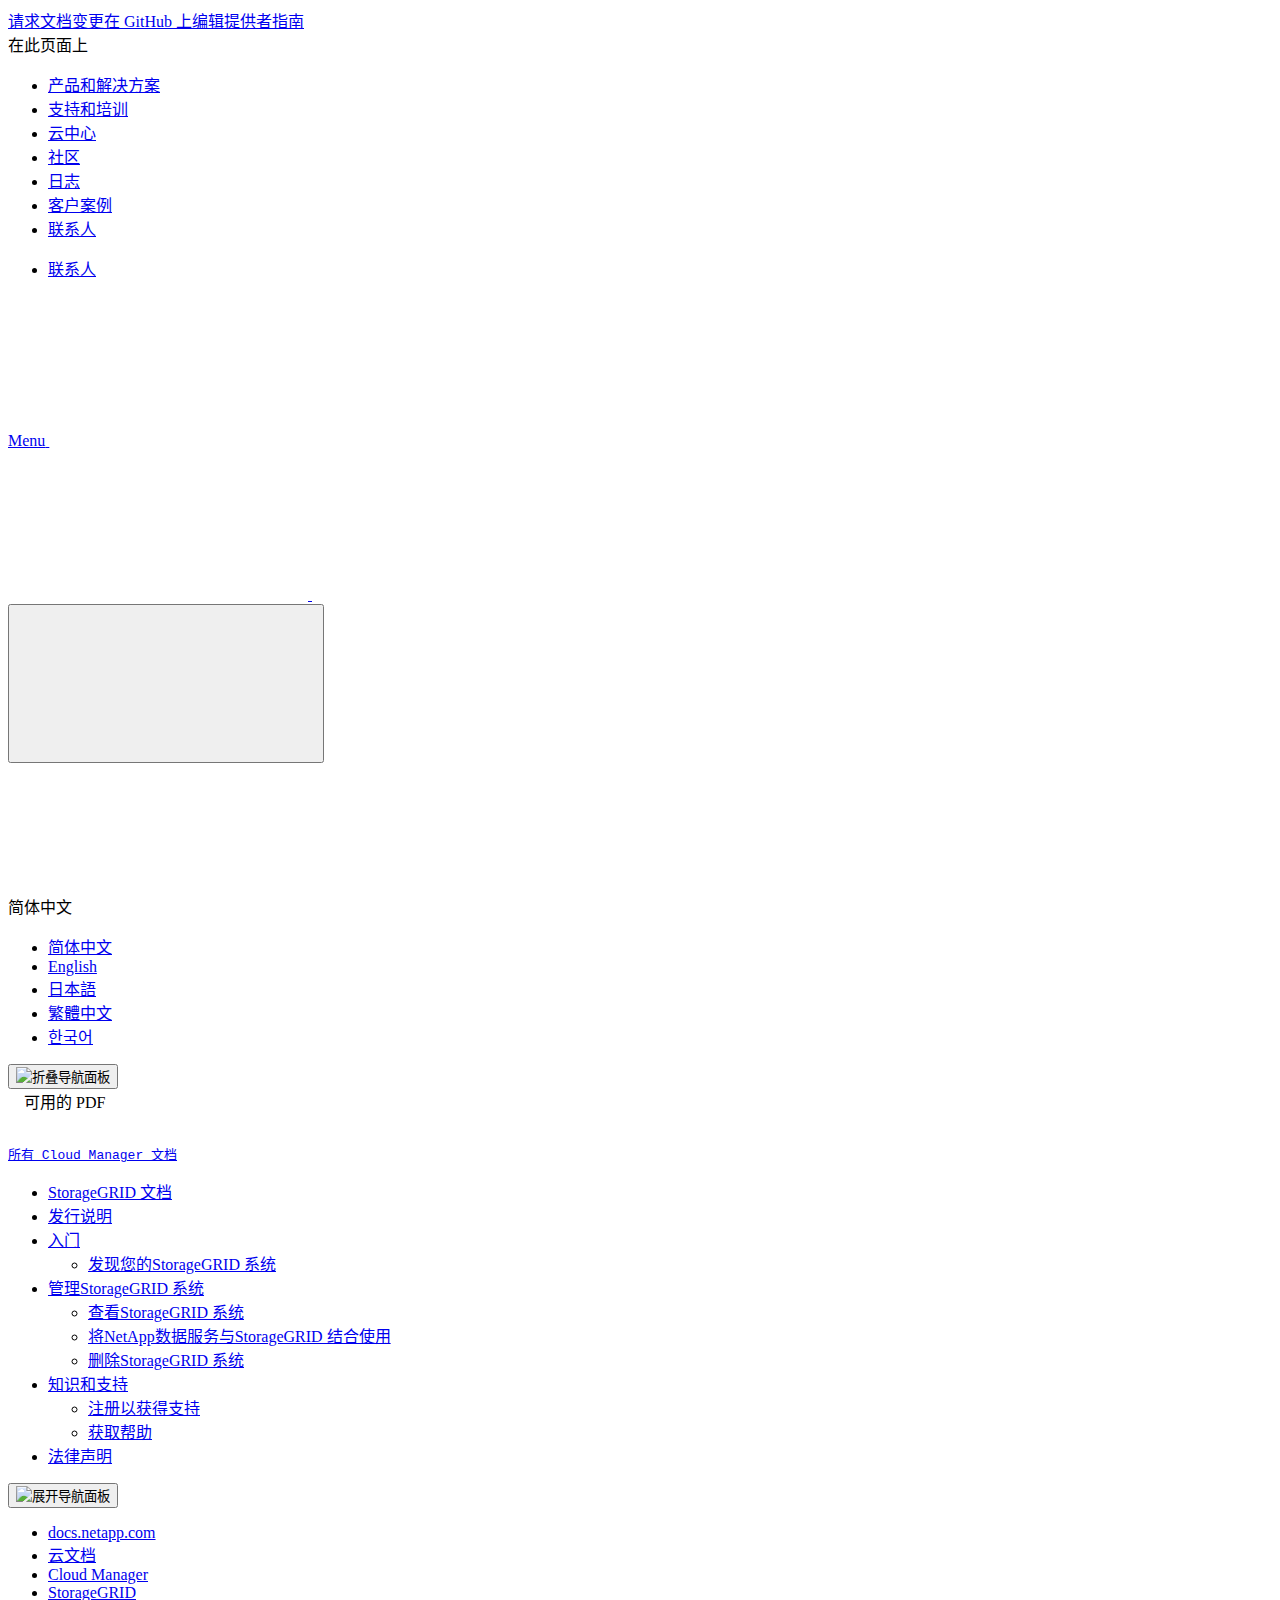
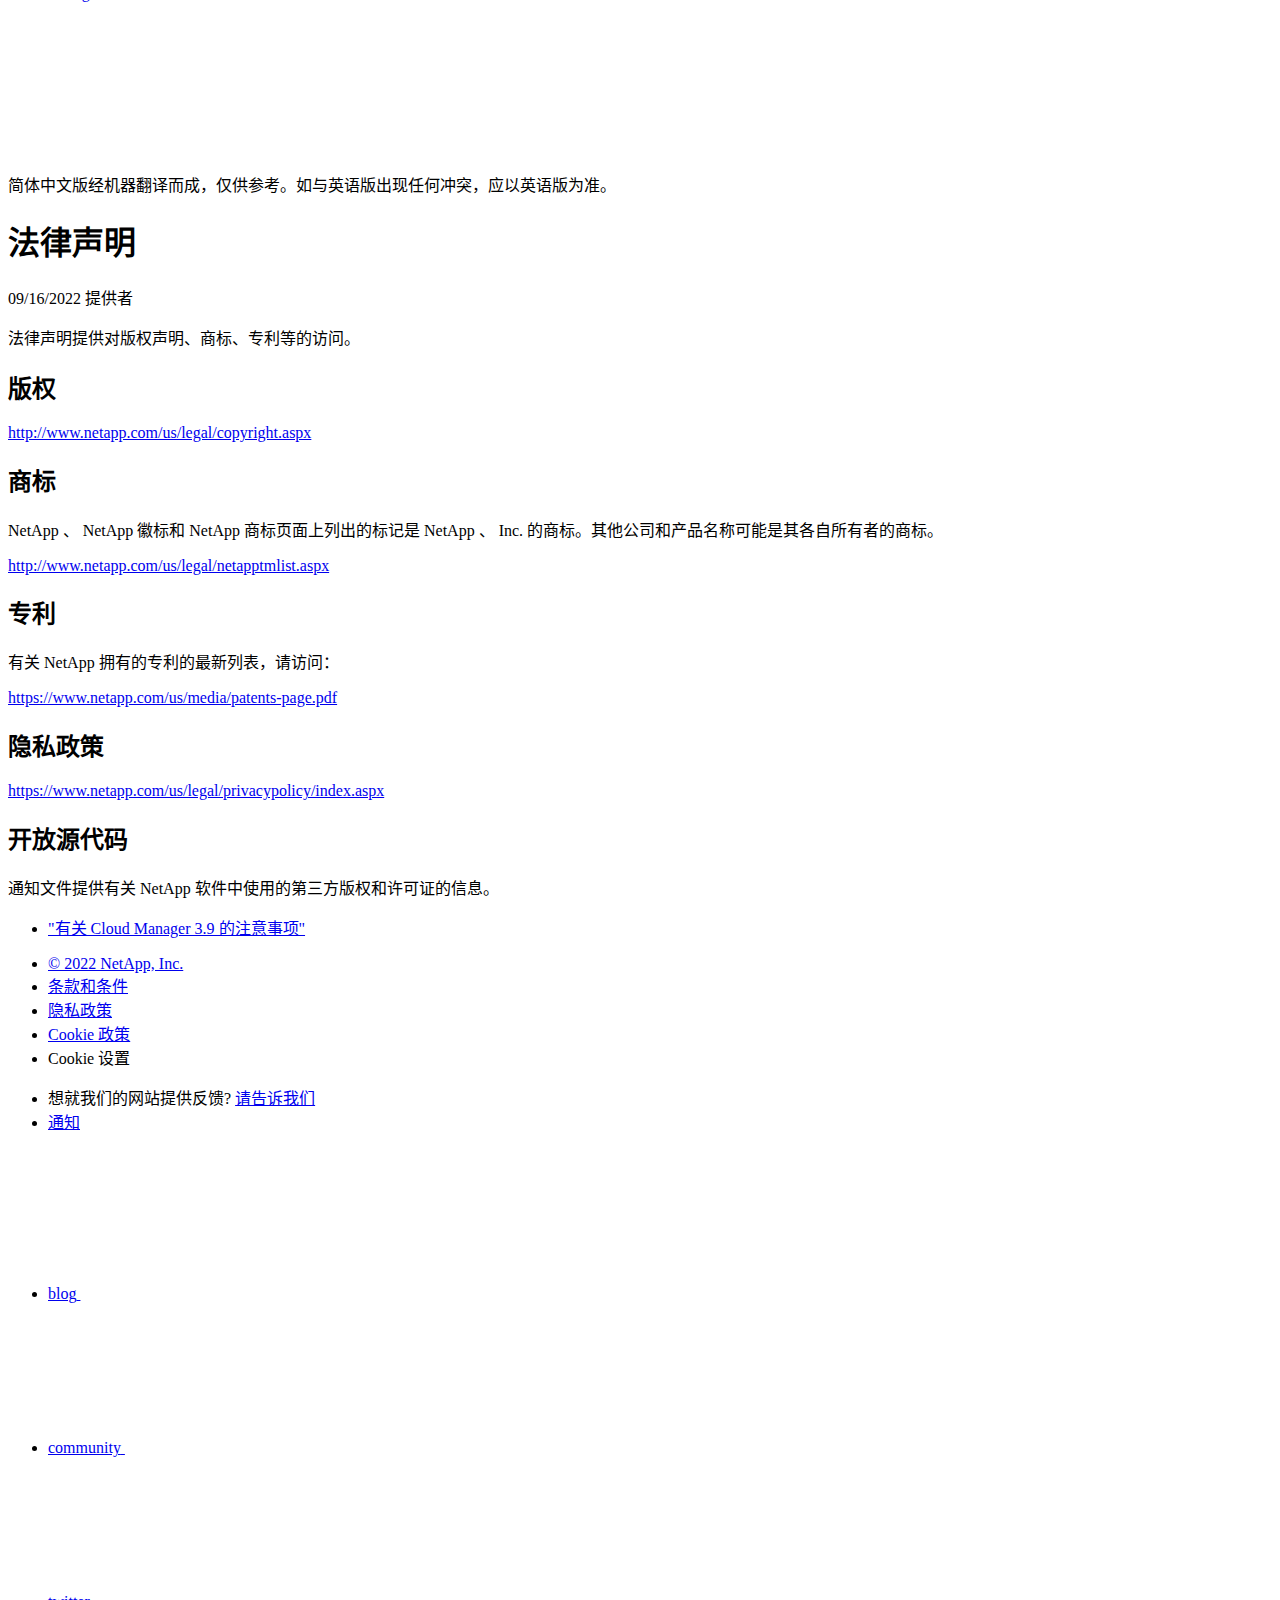
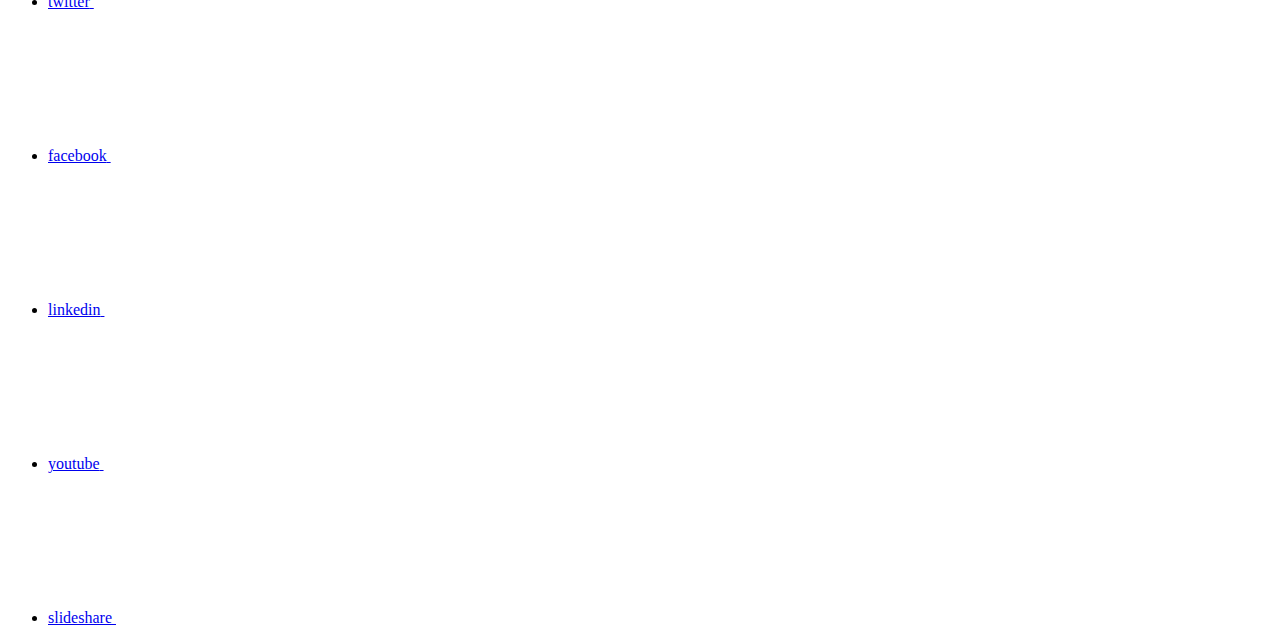
==== legal-notices.html @ 745afc0f "Deploying to gh-pages from  @ a34717b074fe6505f60ebc26e4e73bb2435deda3 🚀" ====
<!DOCTYPE html>
<html lang="zh-cn">
  <head class="at-element-marker">
  <title>法律声明 | NetApp Documentation</title>
  <meta charset="utf-8">
  <meta http-equiv="x-ua-compatible" content="ie=edge,chrome=1">
  <meta http-equiv="language" content="en">
  <meta name="viewport" content="width=device-width, initial-scale=1">
  <meta property="og:title" content="法律声明 | NetApp Documentation" />
	<meta property="og:type" content="website" />
	<meta property="og:url" content="https://docs.netapp.com/zh-cn/cloud-manager-storagegrid/legal-notices.html" />
	<meta property="og:description" content="" />
  <meta property="og:image" content="https://docs.netapp.com/zh-cn/cloud-manager-storagegrid/images/logo-tophat-social.png" />
  <meta property="og:image:alt" content="NetApp Logo" />
  <meta name="format-detection" content="telephone=no">
  <meta http-equiv="Content-Type" content="text/html; charset=utf-8">
  <meta http-equiv="encoding" content="utf-8">
  <meta http-equiv="nss-type" content="Product Documentation"/>
  <meta http-equiv="nss-subtype" content="User Guide"/><meta name="description" content="">
  <meta name="keywords" content=" "><!-- Icons -->
  <link rel="icon" href="/zh-cn/cloud-manager-storagegrid/images/favicon.ico" type="image/x-icon">

  <!-- RSS Feed --><link rel="alternate" type="application/rss+xml" title="NetApp Documentation" href="/zh-cn/cloud-manager-storagegrid/feed.xml"><!-- CSS Definitions: NetApp CSS should be defined after generic css -->

  <!-- Elastic Search -->
  <link rel="stylesheet" href="//cdn.jsdelivr.net/searchkit/0.10.0/theme.css">

  <!-- Controls AsciiDoctor Admonition Blocks -->
  <link rel="stylesheet" type="text/css" href="/zh-cn/cloud-manager-storagegrid/css/font-awesome.min.css">

  <!-- Controls the shadow effect for search dropdown menu -->
  <link rel="stylesheet" href="/zh-cn/cloud-manager-storagegrid/css/boxshadowproperties.css">

  <!-- NetApp CSS controls the technical content -->
  <link rel="stylesheet" type="text/css" href="/zh-cn/cloud-manager-storagegrid/css/netapp.css">

  <!-- WWW CSS Content -->
  <link rel="stylesheet" type="text/css" href="/zh-cn/cloud-manager-storagegrid/css/www-luci-dotcom.min.css">
  <link rel="stylesheet" type="text/css" href="/zh-cn/cloud-manager-storagegrid/css/www-netapp-dotcom.css">
  <link rel="stylesheet" href="/zh-cn/cloud-manager-storagegrid/css/www-netapp-library-critical.min.css" media="all" >
  <link rel="stylesheet" href="/zh-cn/cloud-manager-storagegrid/css/www-netapp-library-non-critical.min.css" as="style" onload="this.onload=null;this.rel='stylesheet'">
  <link rel="stylesheet" href="/zh-cn/cloud-manager-storagegrid/css/www-netapp-library-global-header-footer.min.css">

  <!-- NetApp IE Customizations -->
  <link rel="stylesheet" href='/zh-cn/cloud-manager-storagegrid/css/na-utility.css' type='text/css'>
  <link rel="stylesheet" href='/zh-cn/cloud-manager-storagegrid/css/na-sidebar.css' type='text/css'>
  <link rel='stylesheet' href='/zh-cn/cloud-manager-storagegrid/css/clouddocs.css' type='text/css'>
  <link rel='stylesheet' href='/zh-cn/cloud-manager-storagegrid/css/custom-dropdown.css' type='text/css'>
  <link rel='stylesheet' href='/zh-cn/cloud-manager-storagegrid/css/na-pagenav.css' type='text/css'>

  
  <link rel="stylesheet" href="/zh-cn/cloud-manager-storagegrid/css/landing-page.css" type="text/css">
  <link rel="stylesheet" href="/zh-cn/cloud-manager-storagegrid/css/tabbed-blocks.css" type="text/css">
  <!-- Canonical url -->
  <link rel='stylesheet' href='/zh-cn/cloud-manager-storagegrid/css/na-feature.css' type='text/css'><!-- Top level site integrations --><script>
    function addAdobeLaunch(adobeId) {
      var head = document.getElementsByTagName('head')[0];
      var adobe = document.createElement("script");
      adobe.type = "text/plain";
      adobe.className = "optanon-category-C0002";
      adobe.src = "//assets.adobedtm.com/60287eadf1ee/c284da483c83/"+adobeId+".min.js";
      head.appendChild(adobe);
    }

    function addGoogleAnalytics(gtagId) {
      var google = document.createElement("script");
      google.type = "text/plain";
      google.className = "optanon-category-C0002";
      google.src = "https://www.googletagmanager.com/gtag/js?id="+gtagId;
      var head = document.getElementsByTagName('head')[0];
      head.appendChild(google);

      window.dataLayer = window.dataLayer || [];
      function gtag(){dataLayer.push(arguments);}
      gtag('js', new Date());
      gtag('config', gtagId);
    }

    function addConsent(consentId) {
      var head = document.getElementsByTagName('head')[0];
      var onetrustConsent = document.createElement("script");
      onetrustConsent.type = "text/javascript";
      onetrustConsent.src = "https://cdn.cookielaw.org/consent/"+consentId+"/OtAutoBlock.js";
      head.appendChild(onetrustConsent);

      var onetrustScript = document.createElement("script");
      onetrustScript.type = "text/javascript";
      onetrustScript.src = "https://cdn.cookielaw.org/scripttemplates/otSDKStub.js";
      onetrustScript.charset = "UTF-8";
      onetrustScript.dataset.documentLanguage = "true";
      onetrustScript.dataset.domainScript = consentId;
      head.appendChild(onetrustScript);
    }addConsent("72570c5c-fe30-465f-b0e0-b77f7fb4ae34");
    addAdobeLaunch("launch-e9ff3acac59f");
    addGoogleAnalytics("UA-81697994-3");function OptanonWrapper() { }
  </script>
  <script src="https://cdnjs.cloudflare.com/ajax/libs/jquery/2.1.4/jquery.min.js"></script>
  <script src="https://cdnjs.cloudflare.com/ajax/libs/jquery-cookie/1.4.1/jquery.cookie.min.js"></script>

  <!-- Used for Product Family Page Sidebar Visibility --><!-- Used to import Promise for IE. Required for SearchKit -->
  <script src="https://cdnjs.cloudflare.com/ajax/libs/bluebird/3.3.5/bluebird.min.js"></script><script src='/zh-cn/cloud-manager-storagegrid/js/na-search.js'></script><script src='/zh-cn/cloud-manager-storagegrid/js/na-pagenav.js'></script><link rel='stylesheet' href='/zh-cn/cloud-manager-storagegrid/css/prism.css' type='text/css'>
  <link rel='stylesheet' href='/zh-cn/cloud-manager-storagegrid/css/prism-netapp.css' type='text/css'>


  <script src='/zh-cn/cloud-manager-storagegrid/js/na-utility.js'></script>
  <script src='/zh-cn/cloud-manager-storagegrid/js/clouddocs.js'></script>
  <script src='/zh-cn/cloud-manager-storagegrid/js/jquery.navgoco.min.js'></script>
  <script src="https://maxcdn.bootstrapcdn.com/bootstrap/3.3.7/js/bootstrap.min.js" integrity="sha384-Tc5IQib027qvyjSMfHjOMaLkfuWVxZxUPnCJA7l2mCWNIpG9mGCD8wGNIcPD7Txa" crossorigin="anonymous"></script>
  <script src='/zh-cn/cloud-manager-storagegrid/js/toc.js'></script>
  <script src='/zh-cn/cloud-manager-storagegrid/js/customscripts.js'></script><script>
      $(document).ready(function() {
          
          var collapseOnInit = true;
          

          var navSettings = {
              "caretHtml": '',
              "accordion": collapseOnInit,
              "openClass": 'active', // open
              "save": false, // leave false or nav highlighting doesn't work right
              "cookie": {
                  "name": 'navgoco',
                  "expires": false,
                  "path": '/'
              },
              "slide": {
                  "duration": 400,
                  "easing": 'swing'
              }
          };

          // Initialize navgoco with default options
          $("#mysidebar").navgoco(navSettings);
          

          $("#collapseAll").click(function(e) {
              e.preventDefault();
              $("#mysidebar").navgoco('toggle', false);
          });

          $("#expandAll").click(function(e) {
              e.preventDefault();
              $("#mysidebar").navgoco('toggle', true);
          });

      });

  </script>
  <script>
      $(document).ready(function() {
          $("#tg-sb-link").click(function() {
              $("#tg-sb-sidebar").toggle();
              $("#tg-sb-content").toggleClass('col-md-9');
              $("#tg-sb-content").toggleClass('col-md-12');
              $("#tg-sb-icon").toggleClass('fa-toggle-on');
              $("#tg-sb-icon").toggleClass('fa-toggle-off');
          });
      });
  </script>
  <script src='/zh-cn/cloud-manager-storagegrid/js/custom-dropdown.js'></script>
  <script src='/zh-cn/cloud-manager-storagegrid/js/FileSaver.min.js'></script>
  <script src='/zh-cn/cloud-manager-storagegrid/js/jszip-utils.min.js'></script>
  <script src='/zh-cn/cloud-manager-storagegrid/js/jszip.min.js'></script>
  <script src='/zh-cn/cloud-manager-storagegrid/js/pdf-ux.js'></script>
</head>


  <body class role="document" data-flavor="">
    <div id="page" class="n-off-canvas-menu">
      <div class="n-off-canvas-menu__menu"><!--TODO: Add offcanvas code --></div>
      <div class="n-off-canvas-menu__content-wrap">
        <header class="site-header" id="banner">
  
  <!-- Start Page Toolbar -->
  
  <div class="page-nav-toolbar"><div class="page-nav-contribute"><a target="_blank" href="https://github.com/NetAppDocs/cloud-manager-storagegrid/issues/new?body=Page%3A%20[法律声明](https://docs.netapp.com/zh-cn/cloud-manager-storagegrid/legal-notices.html)&template=public-issue-template.md" class="page-nav-contribute-link" role="button"><img src="/zh-cn/cloud-manager-storagegrid/images/discuss-sm.svg" alt="" class="github-icon" />请求文档变更</a><a target="_blank" href="https://github.com/NetAppDocs/cloud-manager-storagegrid/blob/main/legal-notices.adoc" class="page-nav-contribute-link" role="button"><img src="/zh-cn/cloud-manager-storagegrid/images/edit-sm.svg" alt="" class="github-icon" />在 GitHub 上编辑</a><a target="_blank" href="https://docs.netapp.com/us-en/contribute/" class="page-nav-contribute-link"  ><img src="/zh-cn/cloud-manager-storagegrid/images/article-sm.svg" alt="" class="github-icon" />提供者指南</a></div>
    <div class="page-nav-container">
      <nav class="page-nav-fixed">
        <div class="page-nav-title">在此页面上</div>
        <div class="page-nav-links">
          <ul class="page-nav-inner" id="page-menu"></ul>
        </div>
      </nav>
    </div>
  </div>
  
  
  <!-- Start top_hat -->
  <div class="n-top-hat">
    <div class="n-container">
      <div class="n-top-hat__cross-property-nav">
        <ul class="n-top-hat__list">
          <li class="n-top-hat__list-item">
            <a href="https://www.netapp.com/products-a-z/" class="n-top-hat__link">产品和解决方案</a>
          </li>
          <li class="n-top-hat__list-item">
            <a href="https://www.netapp.com/support-and-training/netapp-university/" class="n-top-hat__link">支持和培训</a>
          </li>
          <li class="n-top-hat__list-item">
            <a href="https://cloud.netapp.com" class="n-top-hat__link">云中心</a>
          </li>
          <li class="n-top-hat__list-item">
            <a href="https://community.netapp.com/" class="n-top-hat__link">社区</a>
          </li>
          <li class="n-top-hat__list-item">
            <a href="https://blog.netapp.com/" class="n-top-hat__link">日志</a>
          </li>
          <li class="n-top-hat__list-item">
            <a href="https://customers.netapp.com/en/" class="n-top-hat__link">客户案例</a>
          </li>
          <li class="n-top-hat__list-item">
            <a href="https://www.netapp.com/us/contact-us/index.aspx" target="_self" class="n-top-hat__link" data-ntap-ui="contact-us">联系人</a>
          </li>
        </ul>
      </div>
      <div class="n-top-hat__utils">
        <ul class="n-top-hat__list">
          <li class="n-top-hat__list-item">
            <a href="https://www.netapp.com/us/contact-us/index.aspx" target="_self" class="n-top-hat__link" data-ntap-ui="contact-us">联系人</a>
          </li>
        </ul>
      </div>
    </div>
  </div>
  <!-- End top_hat -->

  <!-- Start property bar -->
  <style>
    .n-property-navigation-bar__menus--desktop-experience .n-menu--mega__default-content__heading span {
    color: #34B0FF;
    }
  </style>
  <div class="n-property-bar " data-ntap-ui="sticky-nav">
    <div class="n-property-bar__inner-wrap">
      <div class="n-property-bar__menu-toggle">
        <a href="#" class="n-property-bar__menu-toggle-link">
          <span class="n-property-bar__menu-toggle-text">Menu</span>
          <svg class="n-icon-bars n-property-bar__menu-toggle-icon" aria-labelledby="title">
            <title>bars</title>
            <use xlink:href="/zh-cn/cloud-manager-storagegrid/common/svg/sprite.svg#bars"></use>
          </svg>
        </a>
      </div>
      <div class="n-property-bar__property-mark ">
        <a href="https://www.netapp.com" class="n-property-bar__property-link">
          <div class="n-property-bar__logo">
            <svg class="n-icon-netapp-mark n-icon-netapp-mark n-property-bar__netapp-mark-icon" aria-labelledby="title">
              <title>netapp-mark</title>
              <use xlink:href="/zh-cn/cloud-manager-storagegrid/common/svg/sprite.svg#netapp-mark"></use>
            </svg>
            <svg class="n-icon-netapp-logo n-property-bar__logo-svg" aria-labelledby="title">
              <title>netapp-logo</title>
              <use xlink:href="/zh-cn/cloud-manager-storagegrid/common/svg/sprite.svg#netapp-logo"></use>
            </svg>
          </div>
        </a>
      </div>

      
      <div class="search-property-bar">
        <div id="search-demo-container" class="searchbox n-property-bar__search">
          <div id="react-search" 
          data-search-html="/zh-cn/cloud-manager-storagegrid/search.html"
          data-type="widget" 
          data-placeholder="搜索文档"
          data-no-results-found="未找到与 {query} 匹配的结果。"
          data-did-you-mean="搜索 {suggestion}。"
          data-no-results-found-did-you-mean="未找到与 {query} 匹配的结果。您是否要搜索 {suggestion}?"
          data-results-found="找到 {hitCount} 个结果"
          data-error-message="We're sorry, an issue occurred when fetching your results. Please try again."
          data-error-reset="Reset Search"
          data-sk-es-pf-indexes=""
          data-flavor=""></div>
          <button class="n-property-bar__search-toggle-button" type="button">
            <svg class="n-icon-search n-property-bar__search-toggle-button-icon" aria-labelledby="title">
              <title>search</title>
              <use xmlns:xlink="http://www.w3.org/1999/xlink" xlink:href="/zh-cn/cloud-manager-storagegrid/common/svg/sprite.svg#search"></use>
            </svg>
          </button>
        </div>
      </div>
      
    </div>
  </div>
  <div class="n-property-bar__toolbar">
    <!-- Start Language Selector --><div id="language-dropdown" class="custom-dropdown custom-dropdown-lang">
      <div class="custom-dropdown-select custom-dropdown-select-lang">
      <span class="lang-name">简体中文</span>
          <svg class="n-globe__icon" aria-labelledby="title">
            <title>globe</title>
            <use xmlns:xlink="http://www.w3.org/1999/xlink" xlink:href="/zh-cn/cloud-manager-storagegrid/common/svg/sprite.svg#globe"></use>
          </svg>
        </button>
      </div>

      <ul class="custom-dropdown-menu"><li>
          <a href="https://docs.netapp.com/zh-cn/cloud-manager-storagegrid/legal-notices.html" target="_self"><span translate="no" class="notranslate">简体中文</span></a>
        </li><li>
          <a href="https://docs.netapp.com/us-en/cloud-manager-storagegrid/legal-notices.html" target="_self"><span translate="no" class="notranslate">English</span></a>
        </li><li>
          <a href="https://docs.netapp.com/ja-jp/cloud-manager-storagegrid/legal-notices.html" target="_self"><span translate="no" class="notranslate">日本語</span></a>
        </li><li>
          <a href="https://docs.netapp.com/zh-tw/cloud-manager-storagegrid/legal-notices.html" target="_self"><span translate="no" class="notranslate">繁體中文</span></a>
        </li><li>
          <a href="https://docs.netapp.com/ko-kr/cloud-manager-storagegrid/legal-notices.html" target="_self"><span translate="no" class="notranslate">한국어</span></a>
        </li></ul>
    </div><!-- End Language Selector -->

    <div class="n-property-bar__cta"></div>
  </div>
  <script>
    $(function(){
        var currentLocalization = $('html').attr('lang');

        var localizationsDictionary = {
            "en-CA" : "https://www.netapp.com/search/index.aspx?for_cr=canada&",
            "en-IN" : "https://www.netapp.com/search/index.aspx?for_cr=india&",
            "nl-NL" : "https://www.netapp.com/search/index.aspx?for_cr=netherlands&",
            "ru-RU" : "https://www.netapp.com/search/index.aspx?for_cr=russia&",
            "sv-SE" : "https://www.netapp.com/search/index.aspx?for_cr=sweden&",
            "it-IT" : "https://www.netapp.com/search/index.aspx?for_cr=italy&",
            "he-IL" : "https://www.netapp.com/search/index.aspx?for_cr=israel&",
            "ko-KR" : "https://www.netapp.com/search/index.aspx?for_cr=korea&",
            "zh-TW" : "https://www.netapp.com/search/index.aspx?for_cr=taiwan&",
            "en-GB" : "https://www.netapp.com/search/index.aspx?for_cr=unitedkingdom&",
            "en-SG" : "https://www.netapp.com/search/index.aspx?for_cr=asean&",
            "en-AU" : "https://www.netapp.com/search/index.aspx?for_cr=australia&",
            "pt-BR" : "https://www.netapp.com/search/index.aspx?for_cr=brasil&",
            "de-CH" : "https://www.netapp.com/search/index.aspx?for_cr=switzerland&",
            "es-MX" : "https://www.netapp.com/search/index.aspx?for_cr=mexico&"
        };

        if($('html').hasClass('ntap-whitelisted') && localizationsDictionary.hasOwnProperty(currentLocalization)) {
            $('.n-property-bar__property-link').attr('href', '/');
        }
    });
  </script>
  <!-- End property bar -->
</header>


        <main id="n-main-content" class="n-main-content">
          <!-- Start Documentation Content -->
<div class="ie-main">
  <!-- Sidebar Column -->
  
  <div class="col-md-3" id="sidebar-height">
      <button id="btn-sidebar-collapse" onclick="hideSidebar()"><img src="/zh-cn/cloud-manager-storagegrid/images/collapse.png" alt="折叠导航面板"></button>
      <div class="n-pdf-header">
  <a id="toggleButtonPdf" class="n-pdf-button" type="button">
    <img src="/zh-cn/cloud-manager-storagegrid/images/pdf.png" alt="" width="16" height="16"/>可用的 PDF<span>
    </span>
  </a>
</div>
<div class="n-pdf-body-container">
  <ul id="toggleContainerPdf" class="n-pdf-body" style="display:none;"><li class="pdf-ux-container">
        
        
        
        <a target="_blank" href="/zh-cn/cloud-manager-storagegrid/pdfs/fullsite-sidebar/StorageGRID_文档.pdf" >
          <img src="/zh-cn/cloud-manager-storagegrid/images/pdf.png" alt="" width="16" height="16"/>此文档站点的 PDF</a>





    
      <ul class="subfolders" style="display:none;">
        <li class="pdf-ux-container">
          
          
          
          <a target="_blank" 
            
              href="/zh-cn/cloud-manager-storagegrid/pdfs/sidebar/入门.pdf" 
            
          >
            <img src="/zh-cn/cloud-manager-storagegrid/images/pdf.png" alt="" width="16" height="16"/>
            入门
          </a>
          


        </li>
      </ul>
    

  



    
      <ul class="subfolders" style="display:none;">
        <li class="pdf-ux-container">
          
          
          
          <a target="_blank" 
            
              href="/zh-cn/cloud-manager-storagegrid/pdfs/sidebar/管理StorageGRID_系统.pdf" 
            
          >
            <img src="/zh-cn/cloud-manager-storagegrid/images/pdf.png" alt="" width="16" height="16"/>
            管理StorageGRID 系统
          </a>
          






        </li>
      </ul>
    

  



    
      <ul class="subfolders" style="display:none;">
        <li class="pdf-ux-container">
          
          
          
          <a target="_blank" 
            
              href="/zh-cn/cloud-manager-storagegrid/pdfs/sidebar/知识和支持.pdf" 
            
          >
            <img src="/zh-cn/cloud-manager-storagegrid/images/pdf.png" alt="" width="16" height="16"/>
            知识和支持
          </a>
          




        </li>
      </ul>
    

  


    <ul class="subfolders" id="pdf-remove" style="display:none;"><li class="active"></li></ul>
  

</li></ul>
  <div class="zip-pdf-link-container" style="display: none;">   
    <a href="#" id="zipPdf">
      <img src="/zh-cn/cloud-manager-storagegrid/images/pdf-zip.png" alt="" width="16" height="16"/>
      <pre>收集单独的 PDF 文档<span class="zip-size"></span></pre>
    </a><div id="zip-link-popup" class="hide">
    <div class="inner-modal">
        <div class="downloading-progress">
            <div class="spinner"></div>
            <h1>Creating your file...</h1>
            <div>This may take a few minutes. Thanks for your patience.</div>
            <button class="cancel-download-btn" type="button">Cancel</button>
        </div>
        <div class="download-complete hide">
            <div class="done-icon">
                <svg xmlns="http://www.w3.org/2000/svg" width="24" height="24" viewBox="0 0 24 24"><path d="M20.285 2l-11.285 11.567-5.286-5.011-3.714 3.716 9 8.728 15-15.285z"/></svg>
            </div>
            <div>Your file is ready</div>
            <button class="cancel-download-btn" type="button">OK</button>
        </div>
    </div>
</div>
<script>
    $(".cancel-download-btn").click(function(){
        $("#zip-link-popup").addClass("hide");
        $("#zip-link-popup .downloading-progress").removeClass("hide");
        $("#zip-link-popup .download-complete").addClass("hide");
    });
</script></div>
</div>
<script>
  $("#toggleContainerPdf li.active:last-child").parents('ul.subfolders').toggle('display');
  $("#toggleButtonPdf").click(function () {
    $("#toggleContainerPdf").toggle('display');
    $(".n-pdf-body-container .zip-pdf-link-container").toggle('display');
  });
</script><div class="prod-nav" id="product-nav">
  <a target="_self" class="prod-fam-nav" href="https://docs.netapp.com/zh-cn/cloud-manager-family/"><img src="/zh-cn/cloud-manager-storagegrid/images/left_arrow.png" alt=""><pre>所有 Cloud Manager 文档</pre></a>
</div><div class="sidebar-nav-container" id="mysidebardiv">
  <ul id="mysidebar" class="nav"><li 
      data-pdf-exists="true" 
      data-pdf-filename="StorageGRID 文档"
      data-li-level="1#" 
      class=" "
    ><a class="na-navbar-padding" href="/zh-cn/cloud-manager-storagegrid/index.html">
        StorageGRID 文档
      </a></li><li 
      data-pdf-exists="true" 
      data-pdf-filename="发行说明"
      data-li-level="1#" 
      class=" "
    ><a class="na-navbar-padding" href="/zh-cn/cloud-manager-storagegrid/whats-new.html">
        发行说明
      </a></li><li 
      data-pdf-exists="true" 
      data-pdf-filename="入门"
      data-li-level="1" 
      class="subfolders "
    ><a href="#">
        <div class="na-navbar-padding"> 入门</div>
      </a>
      <ul>
        <li 
      data-pdf-exists="true" 
      data-pdf-filename="发现您的StorageGRID 系统"
      data-li-level="2#" 
      class=" "
    ><a class="na-navbar-padding" href="/zh-cn/cloud-manager-storagegrid/task-discover-storagegrid.html">
        发现您的StorageGRID 系统
      </a></li></ul></li><li 
      data-pdf-exists="true" 
      data-pdf-filename="管理StorageGRID 系统"
      data-li-level="1" 
      class="subfolders "
    ><a href="#">
        <div class="na-navbar-padding"> 管理StorageGRID 系统</div>
      </a>
      <ul>
        <li 
      data-pdf-exists="true" 
      data-pdf-filename="查看StorageGRID 系统"
      data-li-level="2#" 
      class=" "
    ><a class="na-navbar-padding" href="/zh-cn/cloud-manager-storagegrid/task-view-storagegrid.html">
        查看StorageGRID 系统
      </a></li><li 
      data-pdf-exists="true" 
      data-pdf-filename="将NetApp数据服务与StorageGRID 结合使用"
      data-li-level="2#" 
      class=" "
    ><a class="na-navbar-padding" href="/zh-cn/cloud-manager-storagegrid/task-enable-data-services.html">
        将NetApp数据服务与StorageGRID 结合使用
      </a></li><li 
      data-pdf-exists="true" 
      data-pdf-filename="删除StorageGRID 系统"
      data-li-level="2#" 
      class=" "
    ><a class="na-navbar-padding" href="/zh-cn/cloud-manager-storagegrid/task-remove-storagegrid.html">
        删除StorageGRID 系统
      </a></li></ul></li><li 
      data-pdf-exists="true" 
      data-pdf-filename="知识和支持"
      data-li-level="1" 
      class="subfolders "
    ><a href="#">
        <div class="na-navbar-padding"> 知识和支持</div>
      </a>
      <ul>
        <li 
      data-pdf-exists="true" 
      data-pdf-filename="注册以获得支持"
      data-li-level="2#" 
      class=" "
    ><a class="na-navbar-padding" href="/zh-cn/cloud-manager-storagegrid/task-support-registration.html">
        注册以获得支持
      </a></li><li 
      data-pdf-exists="true" 
      data-pdf-filename="获取帮助"
      data-li-level="2#" 
      class=" "
    ><a class="na-navbar-padding" href="/zh-cn/cloud-manager-storagegrid/task-get-help.html">
        获取帮助
      </a></li></ul></li><li 
      data-pdf-exists="true" 
      data-pdf-filename="法律声明"
      data-li-level="1#" 
      class="  active "
    ><a class="na-navbar-padding" href="/zh-cn/cloud-manager-storagegrid/legal-notices.html">
        法律声明
      </a></li></ul>
</div>
<script>
  window.onscroll = () => {
    const value = -40 - (document.body.scrollHeight - (window.innerHeight + document.scrollingElement.scrollTop));
    
    document.getElementById("sidebar-height").style.bottom = Math.max(0,value) + "px";
};
</script>
<!-- this highlights the active parent class in the navgoco sidebar. this is critical so that the parent expands when you're viewing a page. This must appear below the sidebar code above. Otherwise, if placed inside customscripts.js, the script runs before the sidebar code runs and the class never gets inserted.-->
<script>$("li.active").parents('li').toggleClass("active");</script>


  </div>
  

  <div class="ie-content-pane n-doc__component-detail-content n-doc__component-detail-content--show-code">
    <!-- Begin of page container --><article class="page-content" id="main">
      <div class="ie-utility">
  <button id="btn-sidebar-expand" onclick="showSidebar()"><img src="/zh-cn/cloud-manager-storagegrid/images/expand.png" alt="展开导航面板"></button>
  <div class="ie-menu">
    <div class="n-breadcrumb">
      <ul class="n-breadcrumb__list">
        <li class="n-breadcrumb__list-item">
          <a href="https://docs.netapp.com">docs.netapp.com</a>
        </li>
        
        <li class="n-breadcrumb__list-item">
          <a href="https://docs.netapp.com/us-en/cloud/">云文档</a>
        </li>
        

        
        <li class="n-breadcrumb__list-item">
          <a href="https://docs.netapp.com/zh-cn/cloud-manager-family/">Cloud Manager</a>
        </li>
        

        <li class="n-breadcrumb__list-item">
          <a href="/zh-cn/cloud-manager-storagegrid/">StorageGRID</a>
        </li>

      </ul>
    </div>
    <div style="clear: both"></div><!-- Main needs to have height -->
  </div>
</div>

      <div class="ie-nmt-disclaimer">
  <span>
    <div class="ie-nmt-disclaimer-container">
      <div class="ie-nmt-disclaimer-icon">
        <svg class="luci-icon" aria-hidden="true">
          <use xlink:href="/zh-cn/cloud-manager-storagegrid/common/svg/sprite.svg#circle-info">
        </svg>
      </div>
      <div class="ie-nmt-disclaimer-content">
        <span> 简体中文版经机器翻译而成，仅供参考。如与英语版出现任何冲突，应以英语版为准。 </span>
      </div>
      <div style="clear:both;"></div>
    </div>
  </span>
</div><div class="n-doc__component-detail-heading-wrap">
  <h1 class="n-doc__component-detail-heading">法律声明</h1>
</div>


<p class="page-details">
  
    
    <time datetime="2022-09-16 20:16:22 +0000">09/16/2022</time>
    
  

<span>提供者
</span>


</p>

<div id="preamble">
<div class="sectionbody">
<div class="paragraph lead">
<p>法律声明提供对版权声明、商标、专利等的访问。</p>
</div>
</div>
</div>
<div class="sect1">
<h2 id="版权">版权</h2>
<div class="sectionbody">
<div class="paragraph">
<p><a href="http://www.netapp.com/us/legal/copyright.aspx" class="bare">http://www.netapp.com/us/legal/copyright.aspx</a></p>
</div>
</div>
</div>
<div class="sect1">
<h2 id="商标">商标</h2>
<div class="sectionbody">
<div class="paragraph">
<p>NetApp 、 NetApp 徽标和 NetApp 商标页面上列出的标记是 NetApp 、 Inc. 的商标。其他公司和产品名称可能是其各自所有者的商标。</p>
</div>
<div class="paragraph">
<p><a href="http://www.netapp.com/us/legal/netapptmlist.aspx" class="bare">http://www.netapp.com/us/legal/netapptmlist.aspx</a></p>
</div>
</div>
</div>
<div class="sect1">
<h2 id="专利">专利</h2>
<div class="sectionbody">
<div class="paragraph">
<p>有关 NetApp 拥有的专利的最新列表，请访问：</p>
</div>
<div class="paragraph">
<p><a href="https://www.netapp.com/us/media/patents-page.pdf" class="bare">https://www.netapp.com/us/media/patents-page.pdf</a></p>
</div>
</div>
</div>
<div class="sect1">
<h2 id="隐私政策">隐私政策</h2>
<div class="sectionbody">
<div class="paragraph">
<p><a href="https://www.netapp.com/us/legal/privacypolicy/index.aspx" class="bare">https://www.netapp.com/us/legal/privacypolicy/index.aspx</a></p>
</div>
</div>
</div>
<div class="sect1">
<h2 id="开放源代码">开放源代码</h2>
<div class="sectionbody">
<div class="paragraph">
<p>通知文件提供有关 NetApp 软件中使用的第三方版权和许可证的信息。</p>
</div>
<div class="ulist">
<ul>
<li>
<p><a href="media/notice_cloud_manager_3.9.pdf" target="_blank" rel="noopener">"有关 Cloud Manager 3.9 的注意事项"</a></p>
</li>
</ul>
</div>
</div>
</div>

    </article>
    <!-- Page Container -->
  </div>

  <div style="clear: both"></div><!-- Main needs to have height --></div>

        </main>

        <footer class="n-footer">
  <div class="n-footer__bottom">
    <div class="n-container">
      <div class="n-footer__bottom-left">
        <div class="n-footer__copyright">
          <ul class="n-footer__copyright-list">
            <li class="n-footer__copyright-link">
              <a href="https://www.netapp.com/us/legal/copyright.aspx">© 2022 NetApp, Inc.</a>
            </li>
            <li class="n-footer__copyright-link">
              <a href="https://www.netapp.com/company/legal/terms-of-use/">条款和条件</a>
            </li>
            <li class="n-footer__copyright-link">
              <a href="https://www.netapp.com/company/legal/privacy-policy/">隐私政策</a>
            </li>
            <li class="n-footer__copyright-link">
              <a href="https://www.netapp.com/company/legal/cookie-policy/">Cookie 政策</a>
            </li>
            <li class="n-footer__copyright-link">
              <a class="ot-sdk-show-settings">Cookie 设置</a>
            </li>
          </ul>
        </div>
      </div>
      <div class="n-footer__bottom-right">
        <div class="n-footer__copyright">
          <ul class="n-footer__copyright-list">
            <li class="n-footer__copyright-link">
              <span class="n-footer__fine-print">想就我们的网站提供反馈?</span>
              <a target="_self" href="javascript:netapp_mailto()">请告诉我们</a>
            </li>
            <li class="n-footer__copyright-link">
              <a href="https://docs.netapp.com/zh-cn/announcements/">通知</a>
            </li>
          </ul>
        </div>
        <div class="n-footer__social-links">
          <ul class="n-footer__social-link-list">
            <li class="n-footer__social-link-list-item">
              <a class="n-footer__social-link" data-ntap-social="follow-blog" href="https://blog.netapp.com"
                target="_blank" title="blog" alt="blog">
                <span class="n-footer__social-link-text">blog</span>
                <svg class="n-icon-blog n-footer__social-link-icon" aria-labelledby="title">
                  <title>blog@</title>
                  <use xmlns:xlink="http://www.w3.org/1999/xlink"
                    xlink:href="/zh-cn/cloud-manager-storagegrid/common/svg/sprite.svg#blog"></use>
                </svg>
              </a>
            </li>
            <li class="n-footer__social-link-list-item">
              <a class="n-footer__social-link" data-ntap-social="follow-community" href="https://community.netapp.com/"
                target="_blank" title="community" alt="community">
                <span class="n-footer__social-link-text">community</span>
                <svg class="n-icon-community n-footer__social-link-icon" aria-labelledby="title">
                  <title>community@</title>
                  <use xmlns:xlink="http://www.w3.org/1999/xlink"
                    xlink:href="/zh-cn/cloud-manager-storagegrid/common/svg/sprite.svg#comments"></use>
                </svg>
              </a>
            </li>
            <li class="n-footer__social-link-list-item">
              <a class="n-footer__social-link" data-ntap-social="follow-twitter" href="https://twitter.com/netapp"
                target="_blank" title="twitter" alt="twitter">
                <span class="n-footer__social-link-text">twitter</span>
                <svg class="n-icon-twitter n-footer__social-link-icon" aria-labelledby="title">
                  <title>twitter@</title>
                  <use xmlns:xlink="http://www.w3.org/1999/xlink"
                    xlink:href="/zh-cn/cloud-manager-storagegrid/common/svg/sprite.svg#twitter"></use>
                </svg>
              </a>
            </li>
            <li class="n-footer__social-link-list-item">
              <a class="n-footer__social-link" data-ntap-social="follow-facebook" href="https://www.facebook.com/NetApp"
                target="_blank" title="facebook" alt="facebook">
                <span class="n-footer__social-link-text">facebook</span>
                <svg class="n-icon-facebook n-footer__social-link-icon" aria-labelledby="title">
                  <title>facebook@</title>
                  <use xmlns:xlink="http://www.w3.org/1999/xlink"
                    xlink:href="/zh-cn/cloud-manager-storagegrid/common/svg/sprite.svg#facebook"></use>
                </svg>
              </a>
            </li>
            <li class="n-footer__social-link-list-item">
              <a class="n-footer__social-link" data-ntap-social="follow-linkedin"
                href="https://www.linkedin.com/company/netapp" target="_blank" title="linkedin" alt="linkedin">
                <span class="n-footer__social-link-text">linkedin</span>
                <svg class="n-icon-linkedin n-footer__social-link-icon" aria-labelledby="title">
                  <title>linkedin@</title>
                  <use xmlns:xlink="http://www.w3.org/1999/xlink"
                    xlink:href="/zh-cn/cloud-manager-storagegrid/common/svg/sprite.svg#linkedin"></use>
                </svg>
              </a>
            </li>
            <li class="n-footer__social-link-list-item">
              <a class="n-footer__social-link" data-ntap-social="follow-youtube"
                href="https://www.youtube.com/user/NetAppTV" target="_blank" title="youtube" alt="youtube">
                <span class="n-footer__social-link-text">youtube</span>
                <svg class="n-icon-youtube n-footer__social-link-icon" aria-labelledby="title">
                  <title>youtube@</title>
                  <use xmlns:xlink="http://www.w3.org/1999/xlink"
                    xlink:href="/zh-cn/cloud-manager-storagegrid/common/svg/sprite.svg#youtube"></use>
                </svg>
              </a>
            </li>
            <li class="n-footer__social-link-list-item">
              <a class="n-footer__social-link" data-ntap-social="follow-slideshare"
                href="https://www.slideshare.net/NetApp" target="_blank" title="slideshare" alt="slideshare">
                <span class="n-footer__social-link-text">slideshare</span>
                <svg class="n-icon-slideshare n-footer__social-link-icon" aria-labelledby="title">
                  <title>slideshare@</title>
                  <use xmlns:xlink="http://www.w3.org/1999/xlink"
                    xlink:href="/zh-cn/cloud-manager-storagegrid/common/svg/sprite.svg#slideshare"></use>
                </svg>
              </a>
            </li>
          </ul>
        </div>
      </div>
    </div>
  </div>
</footer>

      </div><!-- Elasticsearch JS -->
      <script type="text/javascript" src='/zh-cn/cloud-manager-storagegrid/js/bundle.js'></script>

      <!-- Syntax Highlighting -->
      <script type="text/javascript" src='/zh-cn/cloud-manager-storagegrid/js/prism.js'></script>
      <script type="text/javascript" src='/zh-cn/cloud-manager-storagegrid/js/prism-curl.js'></script>
    </div>
    <script>
      document.body.offsetWidth=1903;
      cookieLaw = {}
      cookieLaw.euCountry = "US";
      cookieLaw.invoke = function(){return false;}
    </script>
    <script src='/zh-cn/cloud-manager-storagegrid/js/www-ntap.js'></script>
    <script src='/zh-cn/cloud-manager-storagegrid/js/tabbed-blocks.js'></script>
    <script src='/zh-cn/cloud-manager-storagegrid/js/sidebar.js'></script>
  </body></html>
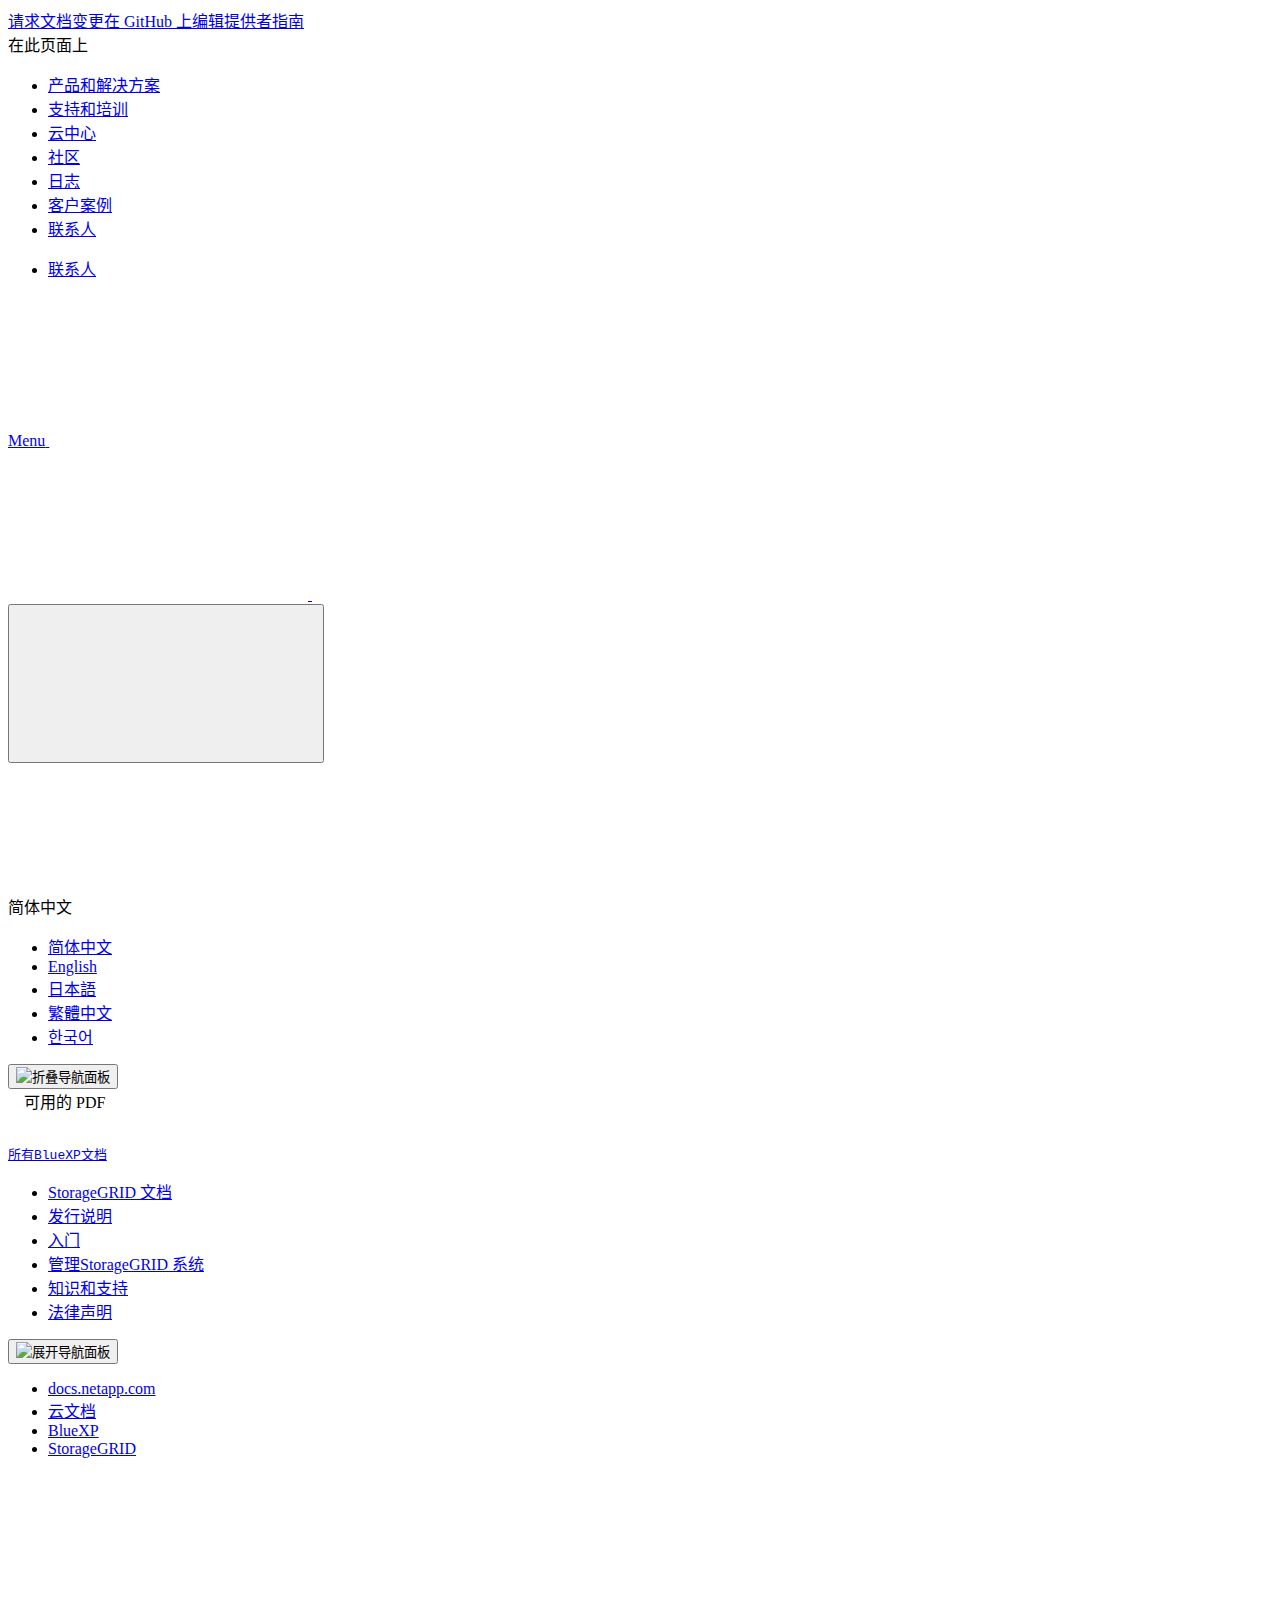
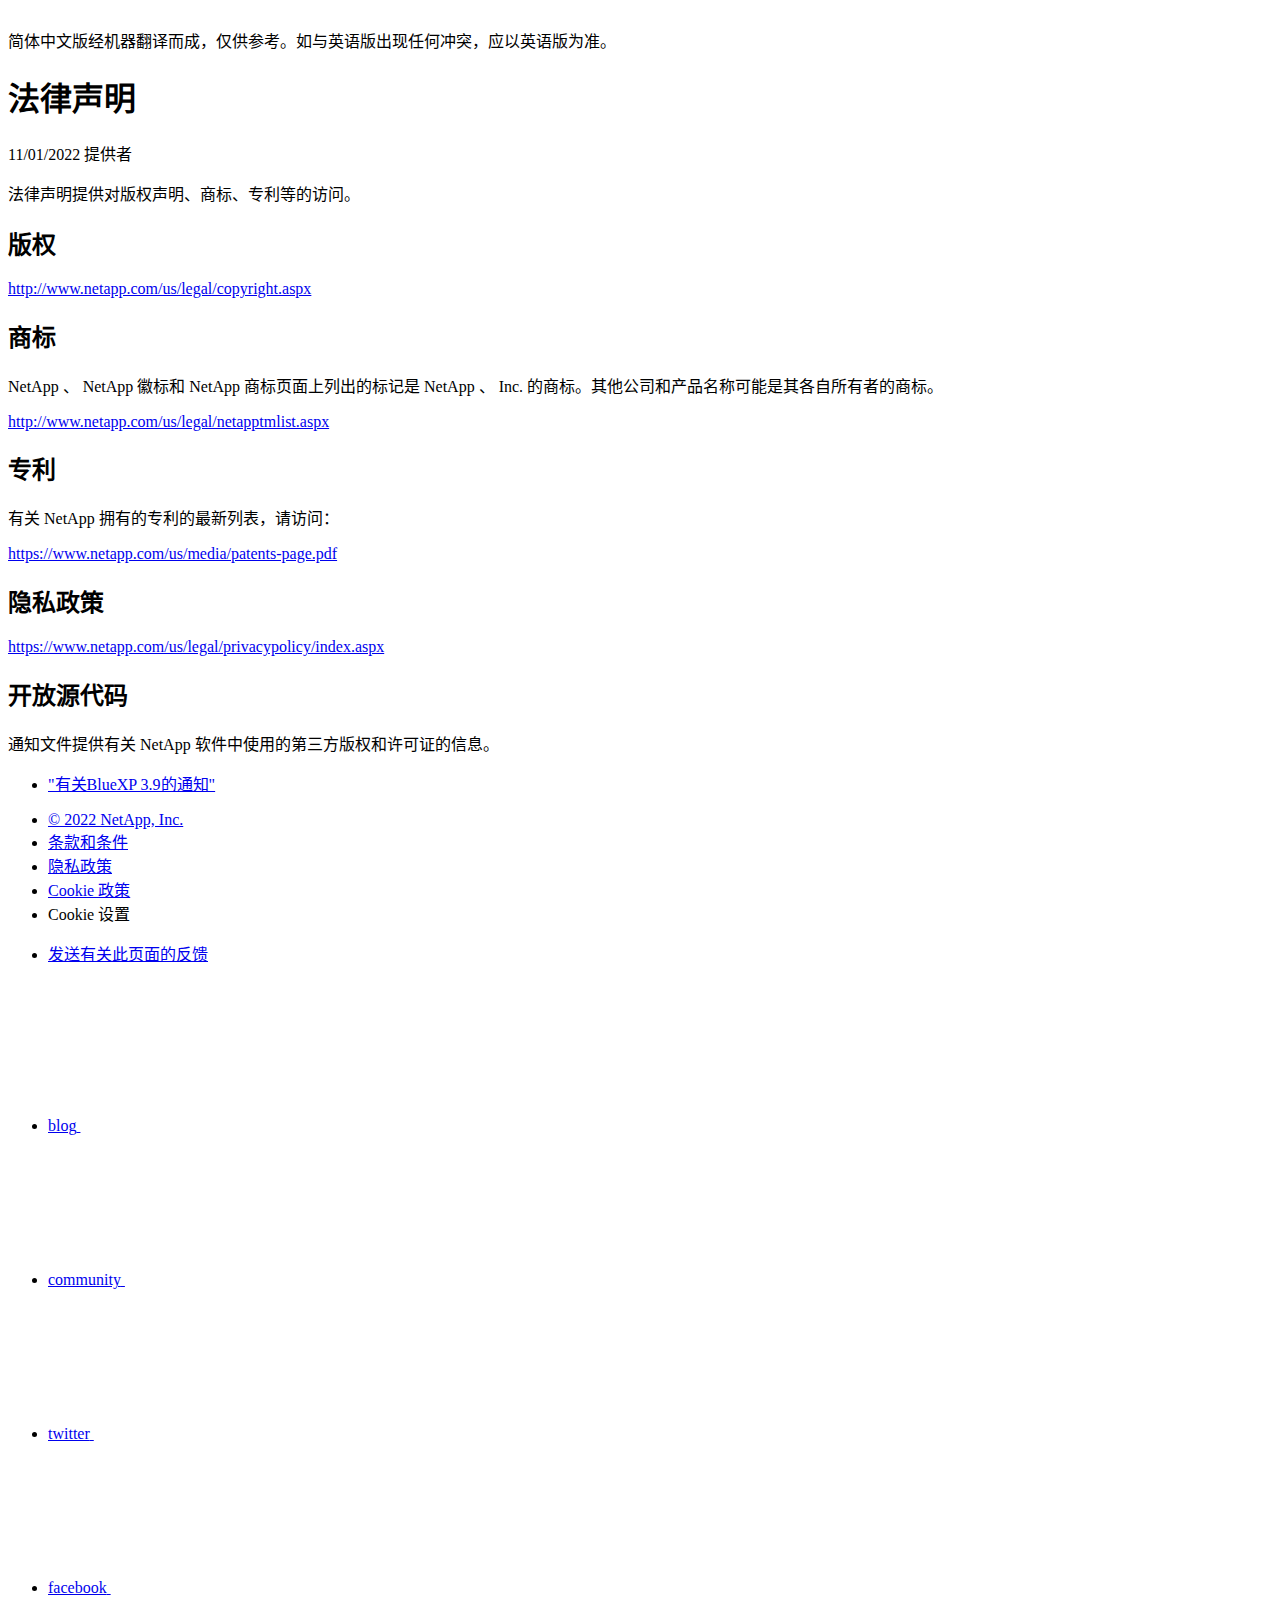
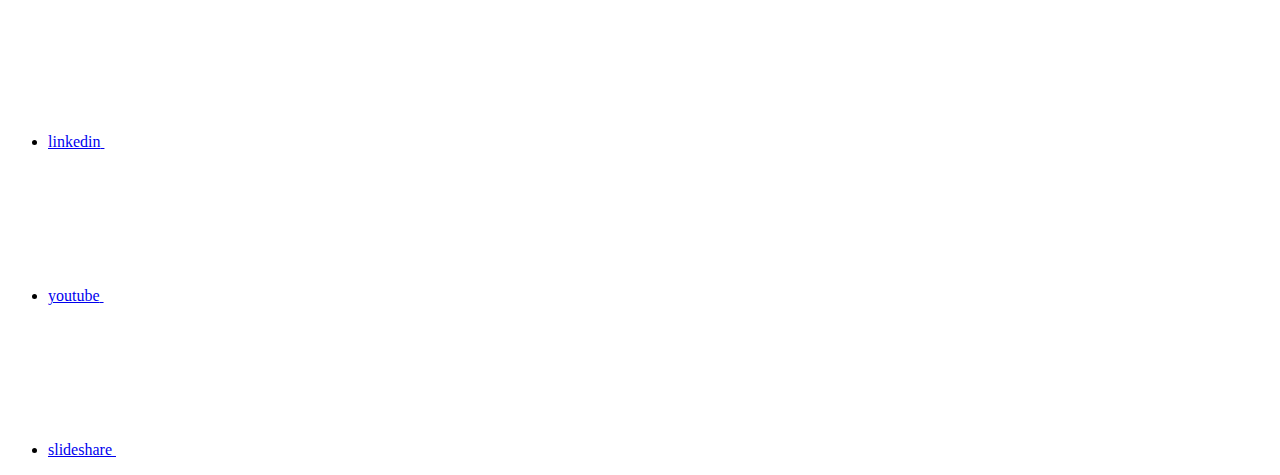
==== commit 84721176: "Deploying to gh-pages from  @ fa2831fea0d5b52e9466be59b7babafbaca256d7 🚀" ====
--- a/legal-notices.html
+++ b/legal-notices.html
@@ -141,6 +141,17 @@
           $("#expandAll").click(function(e) {
               e.preventDefault();
               $("#mysidebar").navgoco('toggle', true);
+          });
+
+          $(".sidebar-nav-container").on("scroll", function() {
+            $.cookie("sidebarScroll", $(".sidebar-nav-container").scrollTop(), {
+              path    : "/zh-cn/cloud-manager-storagegrid"  
+            });
+          });
+          $(function() {
+            if ($.cookie("sidebarScroll")) {
+              $(".sidebar-nav-container").scrollTop($.cookie("sidebarScroll"));
+            }
           });
 
       });
@@ -257,6 +268,8 @@
       </div>
 
       
+      
+      
       <div class="search-property-bar">
         <div id="search-demo-container" class="searchbox n-property-bar__search">
           <div id="react-search" 
@@ -484,7 +497,7 @@
     $(".n-pdf-body-container .zip-pdf-link-container").toggle('display');
   });
 </script><div class="prod-nav" id="product-nav">
-  <a target="_self" class="prod-fam-nav" href="https://docs.netapp.com/zh-cn/cloud-manager-family/"><img src="/zh-cn/cloud-manager-storagegrid/images/left_arrow.png" alt=""><pre>所有 Cloud Manager 文档</pre></a>
+  <a target="_self" class="prod-fam-nav" href="https://docs.netapp.com/zh-cn/cloud-manager-family/"><img src="/zh-cn/cloud-manager-storagegrid/images/left_arrow.png" alt=""><pre>所有BlueXP文档</pre></a>
 </div><div class="sidebar-nav-container" id="mysidebardiv">
   <ul id="mysidebar" class="nav"><li 
       data-pdf-exists="true" 
@@ -508,7 +521,7 @@
     ><a href="#">
         <div class="na-navbar-padding"> 入门</div>
       </a>
-      <ul>
+      <ul style="display: none;">
         <li 
       data-pdf-exists="true" 
       data-pdf-filename="发现您的StorageGRID 系统"
@@ -524,7 +537,7 @@
     ><a href="#">
         <div class="na-navbar-padding"> 管理StorageGRID 系统</div>
       </a>
-      <ul>
+      <ul style="display: none;">
         <li 
       data-pdf-exists="true" 
       data-pdf-filename="查看StorageGRID 系统"
@@ -554,7 +567,7 @@
     ><a href="#">
         <div class="na-navbar-padding"> 知识和支持</div>
       </a>
-      <ul>
+      <ul style="display: none;">
         <li 
       data-pdf-exists="true" 
       data-pdf-filename="注册以获得支持"
@@ -587,6 +600,7 @@
 </script>
 <!-- this highlights the active parent class in the navgoco sidebar. this is critical so that the parent expands when you're viewing a page. This must appear below the sidebar code above. Otherwise, if placed inside customscripts.js, the script runs before the sidebar code runs and the class never gets inserted.-->
 <script>$("li.active").parents('li').toggleClass("active");</script>
+<script>$("#mysidebar li.active").parents('ul').css("display","block");</script>
 
 
   </div>
@@ -610,7 +624,7 @@
 
         
         <li class="n-breadcrumb__list-item">
-          <a href="https://docs.netapp.com/zh-cn/cloud-manager-family/">Cloud Manager</a>
+          <a href="https://docs.netapp.com/zh-cn/cloud-manager-family/">BlueXP</a>
         </li>
         
 
@@ -646,7 +660,7 @@
 <p class="page-details">
   
     
-    <time datetime="2022-09-16 20:16:22 +0000">09/16/2022</time>
+    <time datetime="2022-11-01 15:14:02 +0000">11/01/2022</time>
     
   
 
@@ -710,7 +724,7 @@
 <div class="ulist">
 <ul>
 <li>
-<p><a href="media/notice_cloud_manager_3.9.pdf" target="_blank" rel="noopener">"有关 Cloud Manager 3.9 的注意事项"</a></p>
+<p><a href="media/notice_cloud_manager_3.9.pdf" target="_blank" rel="noopener">"有关BlueXP 3.9的通知"</a></p>
 </li>
 </ul>
 </div>
@@ -753,11 +767,7 @@
         <div class="n-footer__copyright">
           <ul class="n-footer__copyright-list">
             <li class="n-footer__copyright-link">
-              <span class="n-footer__fine-print">想就我们的网站提供反馈?</span>
-              <a target="_self" href="javascript:netapp_mailto()">请告诉我们</a>
-            </li>
-            <li class="n-footer__copyright-link">
-              <a href="https://docs.netapp.com/zh-cn/announcements/">通知</a>
+              <a target="_self" href="javascript:netapp_mailto()">发送有关此页面的反馈</a>
             </li>
           </ul>
         </div>
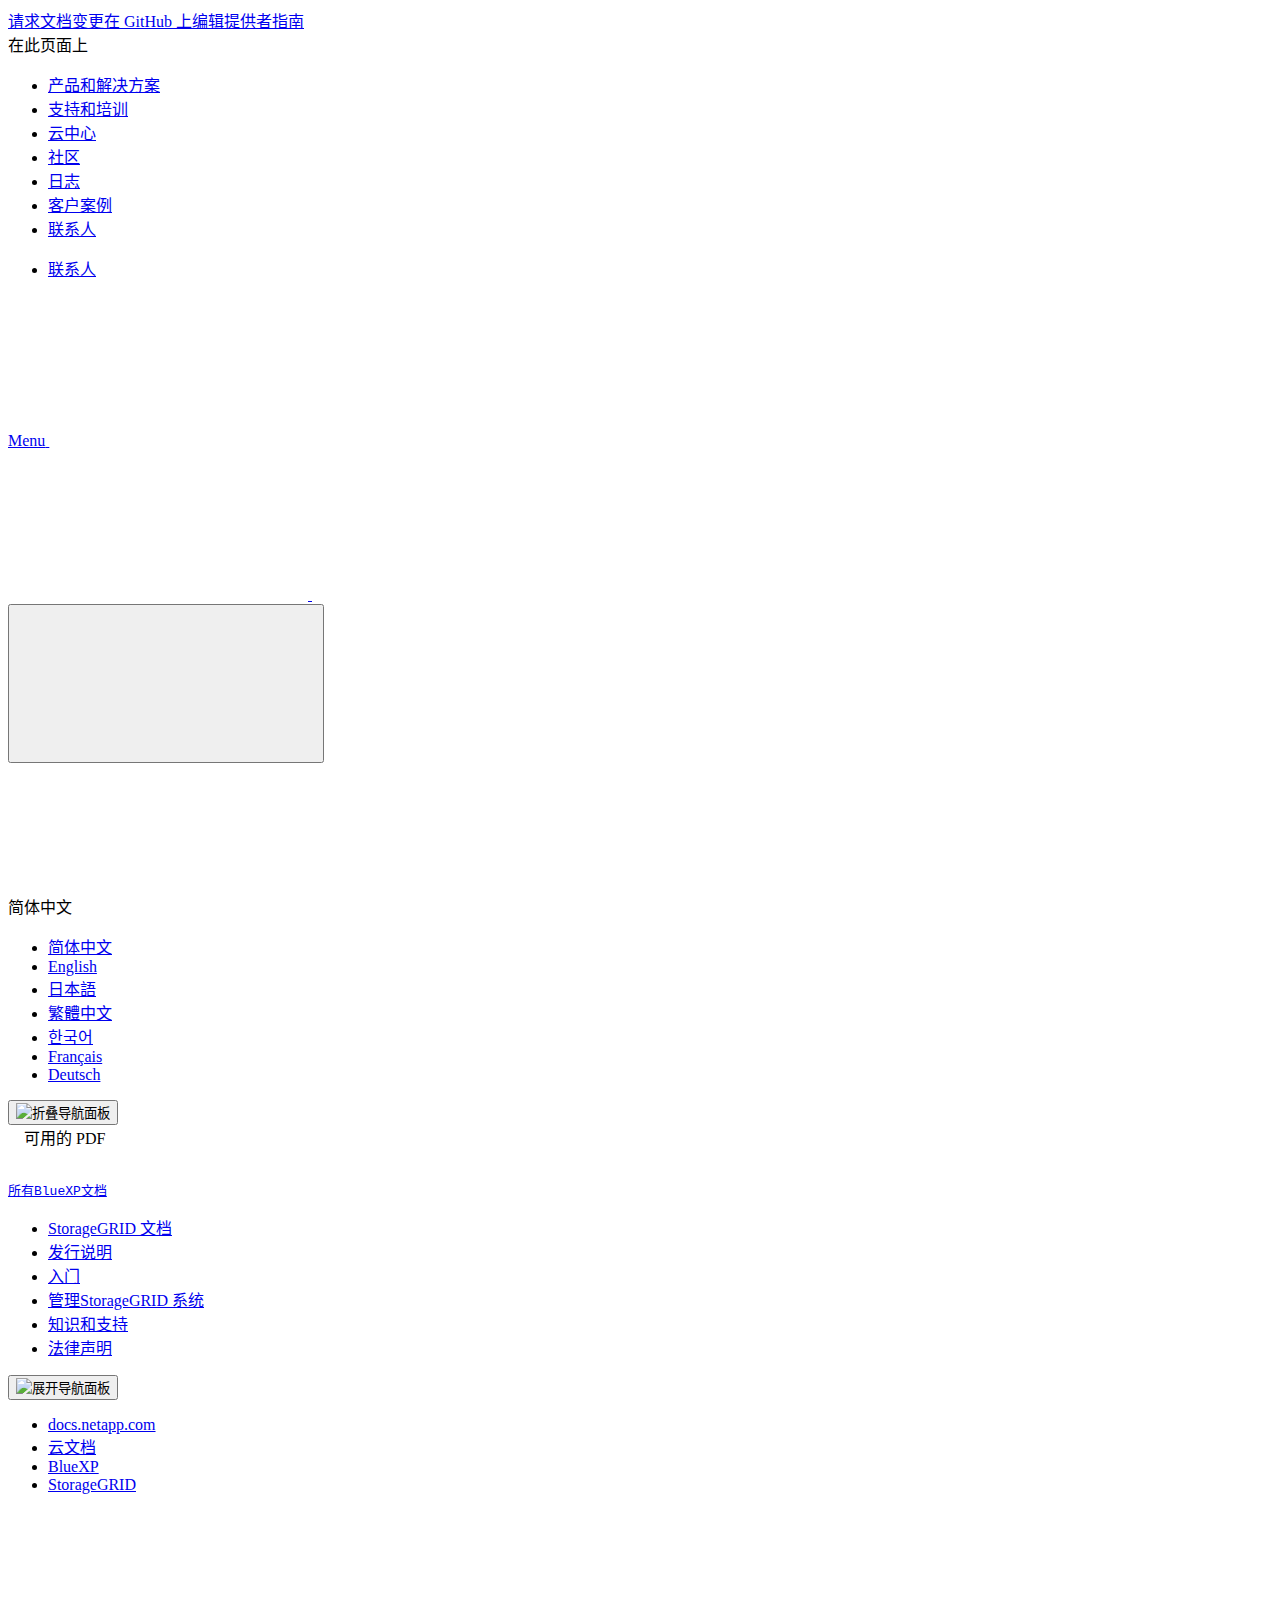
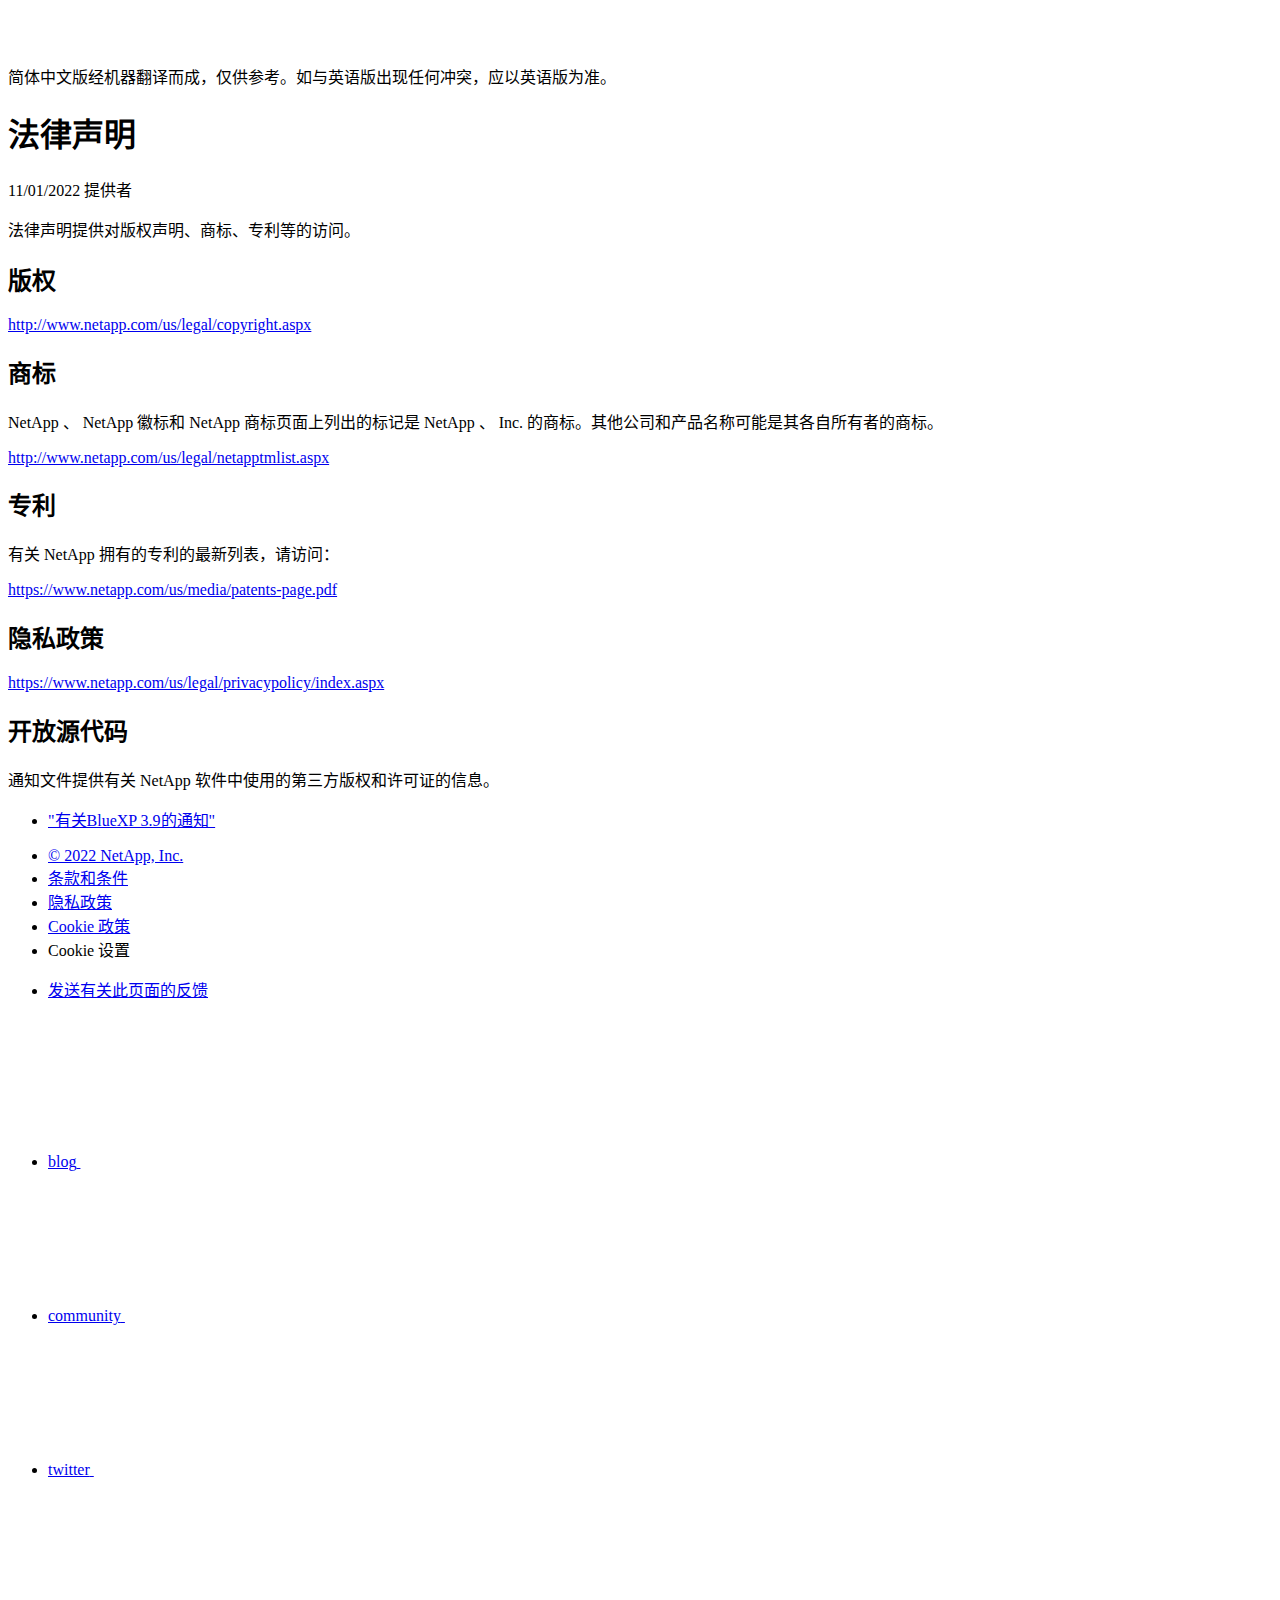
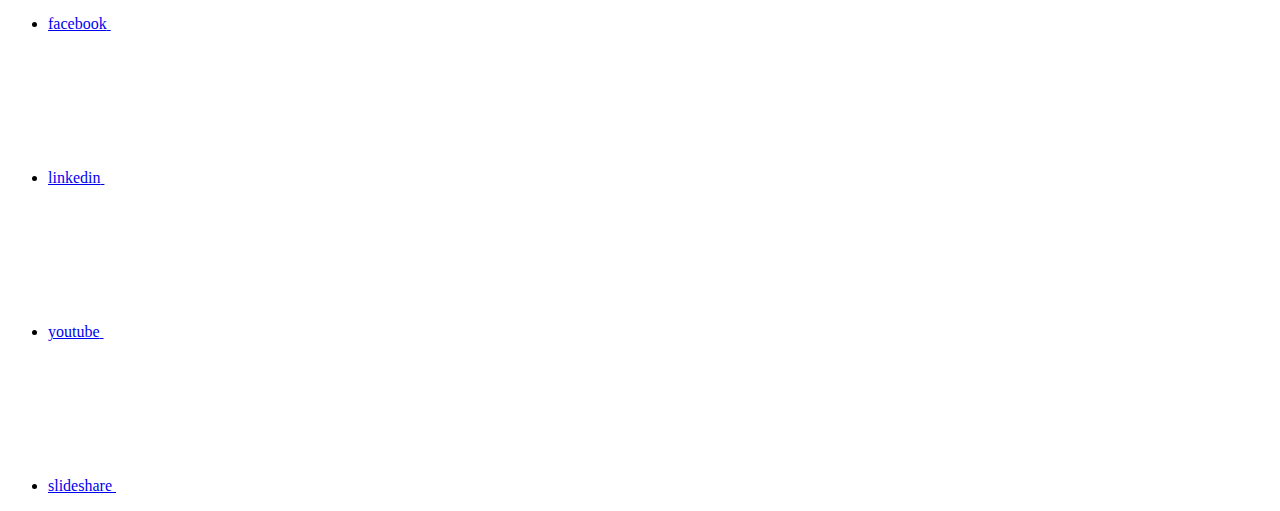
==== commit 73e7f6d5: "Deploying to gh-pages from  @ 6f0a0d51c919a1ca074c647624129f2527d7e15a 🚀" ====
--- a/legal-notices.html
+++ b/legal-notices.html
@@ -25,28 +25,8 @@
   <!-- Elastic Search -->
   <link rel="stylesheet" href="//cdn.jsdelivr.net/searchkit/0.10.0/theme.css">
 
-  <!-- Controls AsciiDoctor Admonition Blocks -->
-  <link rel="stylesheet" type="text/css" href="/zh-cn/cloud-manager-storagegrid/css/font-awesome.min.css">
-
-  <!-- Controls the shadow effect for search dropdown menu -->
-  <link rel="stylesheet" href="/zh-cn/cloud-manager-storagegrid/css/boxshadowproperties.css">
-
-  <!-- NetApp CSS controls the technical content -->
-  <link rel="stylesheet" type="text/css" href="/zh-cn/cloud-manager-storagegrid/css/netapp.css">
-
-  <!-- WWW CSS Content -->
-  <link rel="stylesheet" type="text/css" href="/zh-cn/cloud-manager-storagegrid/css/www-luci-dotcom.min.css">
-  <link rel="stylesheet" type="text/css" href="/zh-cn/cloud-manager-storagegrid/css/www-netapp-dotcom.css">
-  <link rel="stylesheet" href="/zh-cn/cloud-manager-storagegrid/css/www-netapp-library-critical.min.css" media="all" >
-  <link rel="stylesheet" href="/zh-cn/cloud-manager-storagegrid/css/www-netapp-library-non-critical.min.css" as="style" onload="this.onload=null;this.rel='stylesheet'">
-  <link rel="stylesheet" href="/zh-cn/cloud-manager-storagegrid/css/www-netapp-library-global-header-footer.min.css">
-
-  <!-- NetApp IE Customizations -->
-  <link rel="stylesheet" href='/zh-cn/cloud-manager-storagegrid/css/na-utility.css' type='text/css'>
-  <link rel="stylesheet" href='/zh-cn/cloud-manager-storagegrid/css/na-sidebar.css' type='text/css'>
-  <link rel='stylesheet' href='/zh-cn/cloud-manager-storagegrid/css/clouddocs.css' type='text/css'>
-  <link rel='stylesheet' href='/zh-cn/cloud-manager-storagegrid/css/custom-dropdown.css' type='text/css'>
-  <link rel='stylesheet' href='/zh-cn/cloud-manager-storagegrid/css/na-pagenav.css' type='text/css'>
+  <!-- Combined CSS -->
+  <link rel="stylesheet" type="text/css" href="/zh-cn/cloud-manager-storagegrid/css/netappdocs.css">
 
   
   <link rel="stylesheet" href="/zh-cn/cloud-manager-storagegrid/css/landing-page.css" type="text/css">
@@ -98,11 +78,7 @@
   <script src="https://cdnjs.cloudflare.com/ajax/libs/jquery-cookie/1.4.1/jquery.cookie.min.js"></script>
 
   <!-- Used for Product Family Page Sidebar Visibility --><!-- Used to import Promise for IE. Required for SearchKit -->
-  <script src="https://cdnjs.cloudflare.com/ajax/libs/bluebird/3.3.5/bluebird.min.js"></script><script src='/zh-cn/cloud-manager-storagegrid/js/na-search.js'></script><script src='/zh-cn/cloud-manager-storagegrid/js/na-pagenav.js'></script><link rel='stylesheet' href='/zh-cn/cloud-manager-storagegrid/css/prism.css' type='text/css'>
-  <link rel='stylesheet' href='/zh-cn/cloud-manager-storagegrid/css/prism-netapp.css' type='text/css'>
-
-
-  <script src='/zh-cn/cloud-manager-storagegrid/js/na-utility.js'></script>
+  <script src="https://cdnjs.cloudflare.com/ajax/libs/bluebird/3.3.5/bluebird.min.js"></script><script src='/zh-cn/cloud-manager-storagegrid/js/na-search.js'></script><script src='/zh-cn/cloud-manager-storagegrid/js/na-pagenav.js'></script><script src='/zh-cn/cloud-manager-storagegrid/js/na-utility.js'></script>
   <script src='/zh-cn/cloud-manager-storagegrid/js/clouddocs.js'></script>
   <script src='/zh-cn/cloud-manager-storagegrid/js/jquery.navgoco.min.js'></script>
   <script src="https://maxcdn.bootstrapcdn.com/bootstrap/3.3.7/js/bootstrap.min.js" integrity="sha384-Tc5IQib027qvyjSMfHjOMaLkfuWVxZxUPnCJA7l2mCWNIpG9mGCD8wGNIcPD7Txa" crossorigin="anonymous"></script>
@@ -316,6 +292,10 @@
           <a href="https://docs.netapp.com/zh-tw/cloud-manager-storagegrid/legal-notices.html" target="_self"><span translate="no" class="notranslate">繁體中文</span></a>
         </li><li>
           <a href="https://docs.netapp.com/ko-kr/cloud-manager-storagegrid/legal-notices.html" target="_self"><span translate="no" class="notranslate">한국어</span></a>
+        </li><li>
+          <a href="https://docs.netapp.com/fr-fr/cloud-manager-storagegrid/legal-notices.html" target="_self"><span translate="no" class="notranslate">Français</span></a>
+        </li><li>
+          <a href="https://docs.netapp.com/de-de/cloud-manager-storagegrid/legal-notices.html" target="_self"><span translate="no" class="notranslate">Deutsch</span></a>
         </li></ul>
     </div><!-- End Language Selector -->
 
